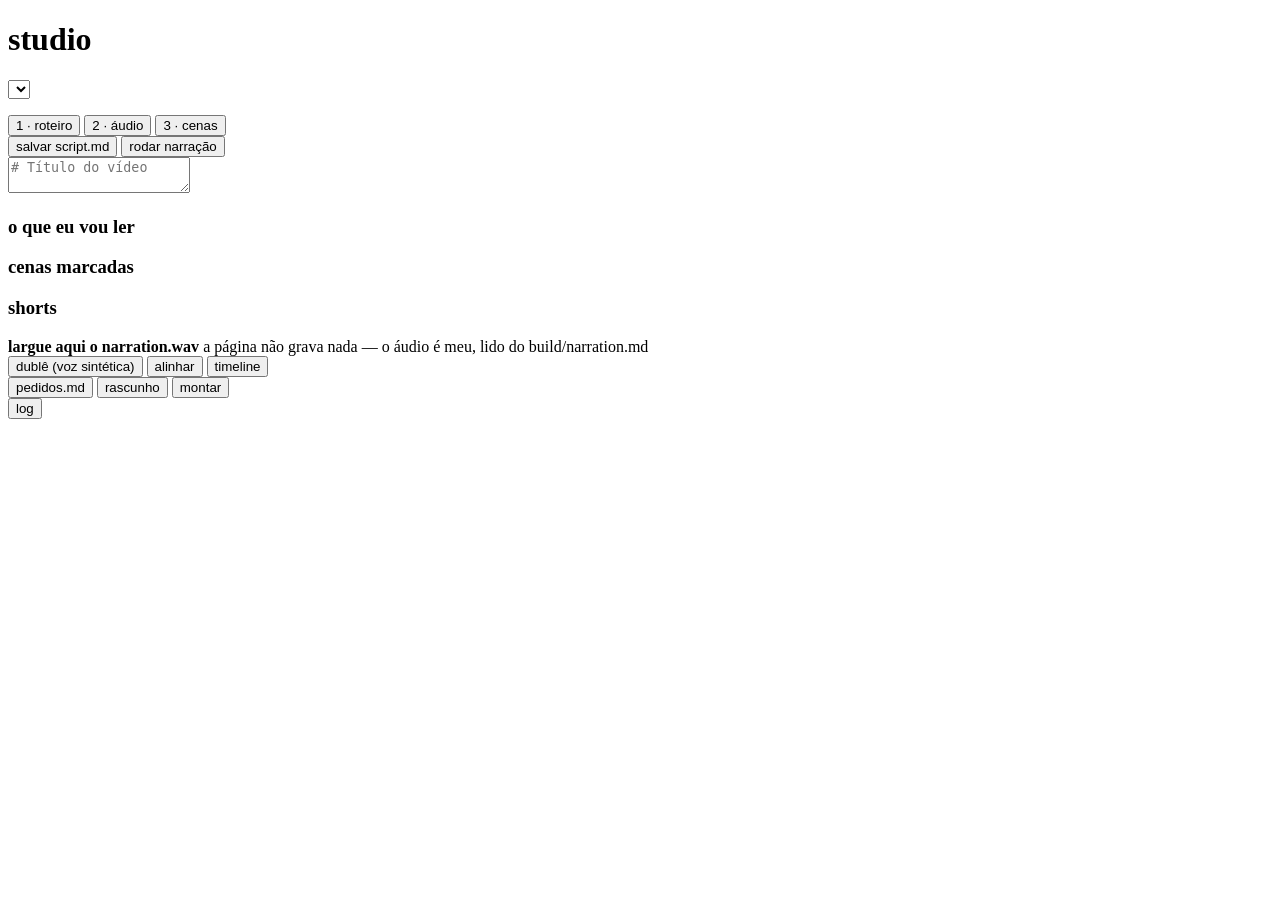
==== studio/studio/ui/pagina.html @ cce457ed "feat: add UI" ====
<!doctype html>
<html lang="pt-BR">
<head>
  <meta charset="utf-8">
  <meta name="viewport" content="width=device-width, initial-scale=1">
  <title>studio</title>
  <link rel="stylesheet" href="/pagina.css">
</head>
<body>

<header>
  <div class="topo">
    <h1>studio</h1>
    <select id="videos" aria-label="vídeo"></select>
    <span id="proximo" class="proximo"></span>
  </div>
  <ol id="etapas" class="etapas"></ol>
</header>

<nav class="abas">
  <button data-aba="roteiro" class="ativa">1 · roteiro</button>
  <button data-aba="audio">2 · áudio</button>
  <button data-aba="cenas">3 · cenas</button>
</nav>

<main>
  <section id="aba-roteiro" class="aba ativa">
    <div class="acoes">
      <button id="salvar" class="primario">salvar script.md</button>
      <button data-comando="narracao">rodar narração</button>
      <span id="salvo" class="nota"></span>
    </div>
    <pre id="erro-roteiro" class="erro" hidden></pre>
    <div class="lado-a-lado">
      <textarea id="script" spellcheck="false" placeholder="# Título do vídeo"></textarea>
      <div class="previa">
        <div id="previa-numeros" class="numeros"></div>
        <h3>o que eu vou ler</h3>
        <div id="previa-narracao" class="narracao"></div>
        <h3>cenas marcadas</h3>
        <ul id="previa-cenas" class="lista"></ul>
        <h3>shorts</h3>
        <ul id="previa-shorts" class="lista"></ul>
        <ul id="previa-avisos" class="lista avisos"></ul>
      </div>
    </div>
  </section>

  <section id="aba-audio" class="aba">
    <div id="alvo-audio" class="soltar grande">
      <strong>largue aqui o narration.wav</strong>
      <span class="nota">a página não grava nada — o áudio é meu, lido do build/narration.md</span>
    </div>
    <div id="estado-audio" class="nota"></div>
    <audio id="tocador-audio" controls hidden></audio>
    <div class="acoes">
      <button data-comando="duble">dublê (voz sintética)</button>
      <button data-comando="alinhar" class="primario">alinhar</button>
      <button data-comando="timeline">timeline</button>
    </div>
  </section>

  <section id="aba-cenas" class="aba">
    <div class="acoes">
      <span id="placar" class="placar"></span>
      <button data-comando="pedidos">pedidos.md</button>
      <button data-comando="montar" data-flags="--rascunho">rascunho</button>
      <button data-comando="montar" class="primario">montar</button>
    </div>
    <video id="tocador-video" controls hidden></video>
    <div id="cenas" class="cenas"></div>
  </section>
</main>

<footer id="gaveta" class="gaveta">
  <button id="alternar-log" class="cabeca">
    <span id="titulo-log">log</span>
    <span id="giro" class="giro" hidden></span>
  </button>
  <pre id="log"></pre>
</footer>

<script src="/pagina.js"></script>
</body>
</html>
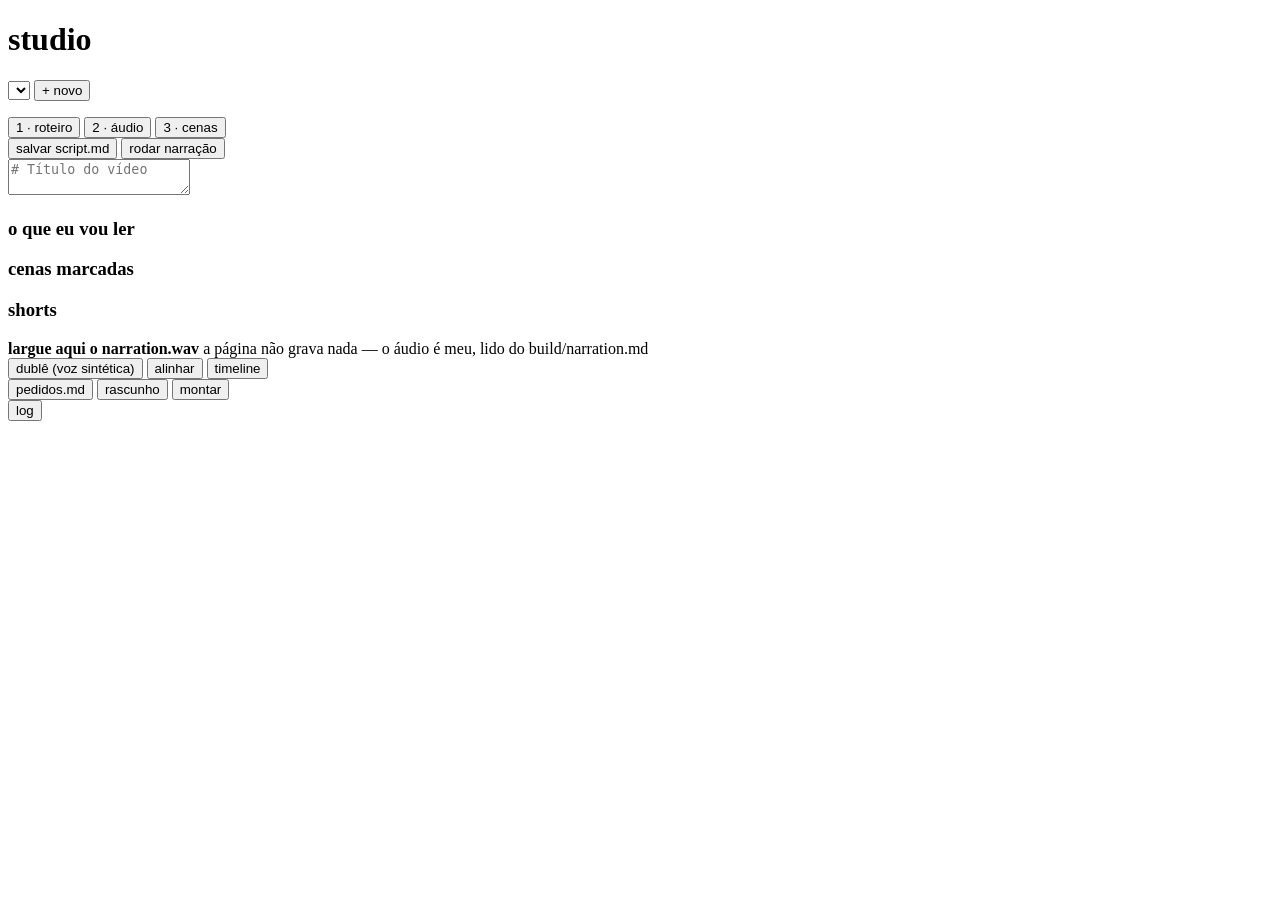
==== commit 101b8efe: "feaT: add UI" ====
--- a/studio/studio/ui/pagina.html
+++ b/studio/studio/ui/pagina.html
@@ -12,10 +12,28 @@
   <div class="topo">
     <h1>studio</h1>
     <select id="videos" aria-label="vídeo"></select>
+    <button id="abrir-novo" class="novo" title="criar vídeo">+ novo</button>
     <span id="proximo" class="proximo"></span>
   </div>
   <ol id="etapas" class="etapas"></ol>
 </header>
+
+<dialog id="dialogo-novo">
+  <form method="dialog">
+    <h2>novo vídeo</h2>
+    <label for="nome-novo">nome da pasta</label>
+    <input id="nome-novo" name="nome" placeholder="02-arvores-de-busca" autocomplete="off">
+    <p class="nota">
+      <code>NN-slug-em-kebab-case</code> — vira <code>videos/NN-slug/</code> com o
+      <code>script.md</code> do template pra você escrever por cima.
+    </p>
+    <pre id="erro-novo" class="erro" hidden></pre>
+    <div class="acoes">
+      <button value="cancelar">cancelar</button>
+      <button id="confirmar-novo" value="criar" class="primario">criar</button>
+    </div>
+  </form>
+</dialog>
 
 <nav class="abas">
   <button data-aba="roteiro" class="ativa">1 · roteiro</button>
